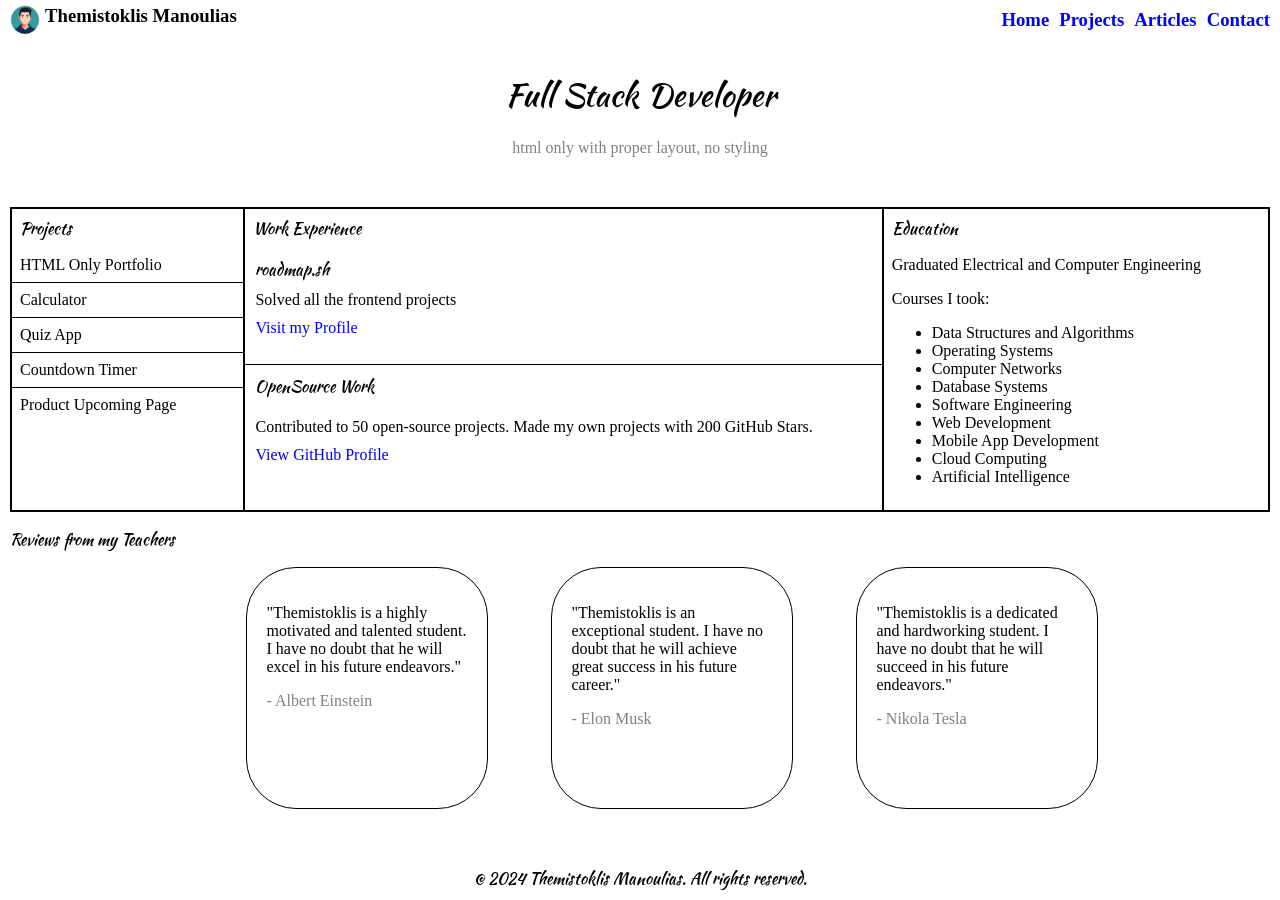
==== 3-personal-portfolio/index.html @ d08ea293 "Initial commit: - 2-basic-html-website - 3-personal-portfolio" ====
<!DOCTYPE html>
<html lang="en">
<head>
    <meta charset="UTF-8">
    <meta name="viewport" content="width=device-width, initial-scale=1.0">
    <meta name="description" content="A basic HTML website used for practice">
    <meta property="og:title" content="Themistoklis Manoulias - Software Engineer" />
    <meta property="og:description" content="Single Page CV of Themistoklis Manoulias, a Software Engineer." />
    <meta property="og:image" content="https://res.cloudinary.com/duidrgg1k/image/upload/v1725421776/male-technologist_n0fbey.png" />
    <meta property="og:type" content="website" />
    <meta property="og:url" content="https://www.linkedin.com/in/themistoklis-manoulias-36262b1b1/" />
    <link rel="icon" type="image/x-icon" href="18-187940_free-icons-png-small-website-icon.png">
    <link rel="stylesheet" href="style.css">
    <link rel="preconnect" href="https://fonts.googleapis.com">
    <link rel="preconnect" href="https://fonts.gstatic.com" crossorigin>
    <link href="https://fonts.googleapis.com/css2?family=Elms+Sans:ital,wght@0,100..900;1,100..900&family=Kaushan+Script&display=swap" rel="stylesheet">    <title>Basic HTLM Website</title>
</head>
<body>
    <h3>
    <div style="margin-top: 15px;"><img src="male-face-avatar-icon-set-flat-design-social-media-profiles_1281173-3806.avif" height="30" width="30"></div>
    <div id="full_name">Themistoklis Manoulias</div>
    <div>
        <ul id="heading-ul">
            <li><a href="index.html" target="_self" class="hyperlink_blue">Home</a></li>
            <li><a href="projects.html" target="_self" class="hyperlink_blue">Projects</a></li>
            <li><a href="articles.html" target="_self" class="hyperlink_blue">Articles</a></li>
            <li><a href="contact.html" target="_self" class="hyperlink_blue">Contact</a></li>
        </ul>
    </div>
    </h3>
    <h1 style="text-align: center" class="kaushan-script-regular">Full Stack Developer</h1>
    <div style="text-align: center; color: gray; margin-bottom: 50px;">html only with proper layout, no styling</div>
    <div id="table">
        <div id="column1"><div class="table_header">Projects</div>
            <div class="column1_element">HTML Only Portfolio</div>
            <div class="column1_element">Calculator</div>
            <div class="column1_element">Quiz App</div>
            <div class="column1_element">Countdown Timer</div>
            <div id="column1_lastelement">Product Upcoming Page</div>
        </div>
        <div id="column2"><div class="table_header">Work Experience</div>
            <div id="column2_element1">
                <div class="column2_subelement" style="font-family: 'Kaushan Script', cursive; font-weight: 400; font-style: normal;">roadmap.sh</div>
                <div class="column2_subelement">Solved all the frontend projects</div>
                <a class="column2_subelement hyperlink_blue" href="https://www.linkedin.com/in/themistoklis-manoulias-36262b1b1/" target="_blank">Visit my Profile</a>
            </div>
            <div id="column2_element2">
                <div id="column2_subelement_header">OpenSource Work</div>
                <div class="column2_subelement">Contributed to 50 open-source projects. Made my own projects with 200 GitHub Stars.</div>
                <a class="column2_subelement hyperlink_blue" href="https://github.com/thmanoy" target="_blank">View GitHub Profile</a>
            </div>
        </div>
        <div id="column3"><div class="table_header" style="border-bottom-style: none;">Education</div>
            <div class="column3_subelement">Graduated Electrical and Computer Engineering</div>
            <div class="column3_subelement">Courses I took:
                <ul>
                    <li>Data Structures and Algorithms</li>
                    <li>Operating Systems</li>
                    <li>Computer Networks</li>
                    <li>Database Systems</li>
                    <li>Software Engineering</li>
                    <li>Web Development</li>
                    <li>Mobile App Development</li>
                    <li>Cloud Computing</li>
                    <li>Artificial Intelligence</li>
                </ul>
            </div>
        </div>
    </div>
    <div>
        <p id="reviews_teachers">Reviews from my Teachers</p>
        <div class="flexbox-center">
            <div class="review-box">
            <p>"Themistoklis is a highly motivated and talented student. I have no doubt that he will excel in his future endeavors."</p>
            <p style="color: gray;">- Albert Einstein </p>
            </div>
            <div class="review-box">
            <p>"Themistoklis is an exceptional student. I have no doubt that he will achieve great success in his future career."</p>
            <p style="color: gray;">- Elon Musk </p>
            </div>
            <div class="review-box">
            <p>"Themistoklis is a dedicated and hardworking student. I have no doubt that he will succeed in his future endeavors."</p>
            <p style="color: gray;">- Nikola Tesla </p>
            </div>
            <div id="disclaimer">@ 2024 Themistoklis Manoulias. All rights reserved.</div>
        </div>
    </div>
    <br>
</body>
</html>
---- 3-personal-portfolio/style.css ----
body {
    padding: 10px;
    margin: 0px;
}

.kaushan-script-regular {
  font-family: "Kaushan Script", cursive;
  font-weight: 400;
  font-style: normal;
}

.review-box {
    border-style: solid;
    padding: 20px;
    border-radius: 50px;
    border-width: 1px;
    width: 200px;
    height: 200px;
    margin-left: 5%;
}

.flexbox-center {
    display: flex;
    justify-content: center;
    flex-direction: row;
}

h3 {
    display: flex;
    justify-content: space-between;
    flex-wrap: wrap;
    margin-top: -20px;
}

#full_name {
    margin-top: 15px;
    margin-right: auto;
    margin-left: 5px;
}

#heading-ul {
    display: flex;
    flex-wrap: wrap;
    list-style-type: none;
    gap: 10px;
    margin-left: auto;
}

#table {
    display: flex;
    flex-direction: row;
    justify-content: space-between;
}

.table_header {
    padding: 8px;
    font-family: "Kaushan Script", cursive;
    font-weight: 400;
    font-style: normal;
}

#column1 {
    display: flex;
    flex-direction: column;
    flex-grow: 1;
    border-style: solid;
    border-width: 2px;
    border-right-style: none;
}

.column1_element {
    border-bottom-style: solid;
    border-bottom-width: 1px;
    padding: 8px;
}

#column1_lastelement {
    border-bottom-style: none;
    padding: 8px;
}

#column2 {
    display: flex;
    flex-grow: 1;
    flex-direction: column;
    border-style: solid;
    border-width: 2px;
    border-right-style: none;
}

#column2_element1 {
    flex-grow: 1;
    border-bottom-style: solid;
    border-bottom-width: 1px;
    padding: 8px;
}

#column2_element2 {
    flex-grow: 2;
    padding: 8px;
}

.column2_subelement {
    margin: 2px;
    margin-bottom: 10px;
}

#column2_subelement_header {
    font-family: "Kaushan Script", cursive;
    font-weight: 400;
    font-style: normal;
    margin: 2px;
    margin-bottom: 20px;
}

#column3 {
    display: flex;
    flex-grow: 1;
    flex-direction: column;
    border-style: solid;
    border-width: 2px;
}

.column3_subelement {
    padding: 8px;
}

#disclaimer {
    text-align: center;
    position: absolute;
    bottom: 10px;
    left: 50%;
    transform: translateX(-50%);
    font-family: "Kaushan Script", cursive;
    font-weight: 400;
    font-style: normal;
}

#reviews_teachers {
    font-family: "Kaushan Script", cursive;
    font-weight: 400;
    font-style: normal;
}

.hyperlink_blue {
    color: blue;
    text-decoration: none;
}

.project_title {
    font-size: large;
    font-weight: bold;
    padding-bottom: 10px;
    padding-top: 10px;
}

#project_list {
    margin-left: auto;
    margin-right: auto;
    width: 500px;
}

#contact_form {
    margin-left: auto;
    margin-right: auto;
    width: 400px;
}

input,textarea {
    margin-top: 20px;
    margin-bottom: 20px;
    height: 30px;
    width: 400px;
    border-radius: 10px;
    border-width: 1px;
    border-style: solid;
}

button {
    height: 40px;
    width: 200px;
    font-size: large;
    color: white;
    background-color: rgb(0, 123, 255);
    border-radius: 10px;
    margin-top: 40px;
    border-style: none;
}

button:hover {
    background-color: rgba(41, 108, 252, 0.957);
    cursor: pointer;
}

@media (max-width: 600px) {

    h3 {
        display: flex;
        justify-content: space-between;
        flex-direction: column;
        align-items: center;
        margin-top: -20px;
    }

    #full_name {
        margin-top: 15px;
        margin-right: auto;
        margin-left: auto;

    }

    .flexbox-center {
        display: flex;
        justify-content: center;
        flex-direction: row;
        flex-wrap: wrap;
        position: relative;
    }

    #table {
        display: flex;
        flex-direction: column;
        justify-content: space-between;
    }

    .table_header {
        border-bottom-style: solid;
        border-bottom-width: 1px;
        text-align: center;
    }

    #column1 {
        display: flex;
        flex-direction: column;
        flex-grow: 1;
        border-style: solid;
        border-width: 2px;
        border-right-style: solid;
        border-bottom-style: none;
    }

    .column1_element {
        background-color: gainsboro;
        text-align: center;
    }

    #column1_lastelement {
        background-color: gainsboro;
        text-align: center;
    }

    #column2 {
        display: flex;
        flex-grow: 1;
        flex-direction: column;
        border-style: solid;
        border-width: 2px;
        border-right-style: solid;
        border-bottom-style: none;
    }

    #column2_element1 {
        background-color: gainsboro;
    }

    #column2_element2 {
        background-color: gainsboro;
    }

    #disclaimer {
        text-align: center;
        position: static;
        bottom: auto;
        left: auto;
        transform: none;
        margin: 10px;
    }

    .review-box {
        margin: 10px;
    }

    #project_list {
        margin-left: auto;
        margin-right: auto;
        width: auto;
    }

    #contact_form {
        margin-left: none;
        margin-right: none;
        width: 400px;
    }

}

@media (prefers-color-scheme: dark) {
    body {
        background-color: black;
        color: white;
    }
}
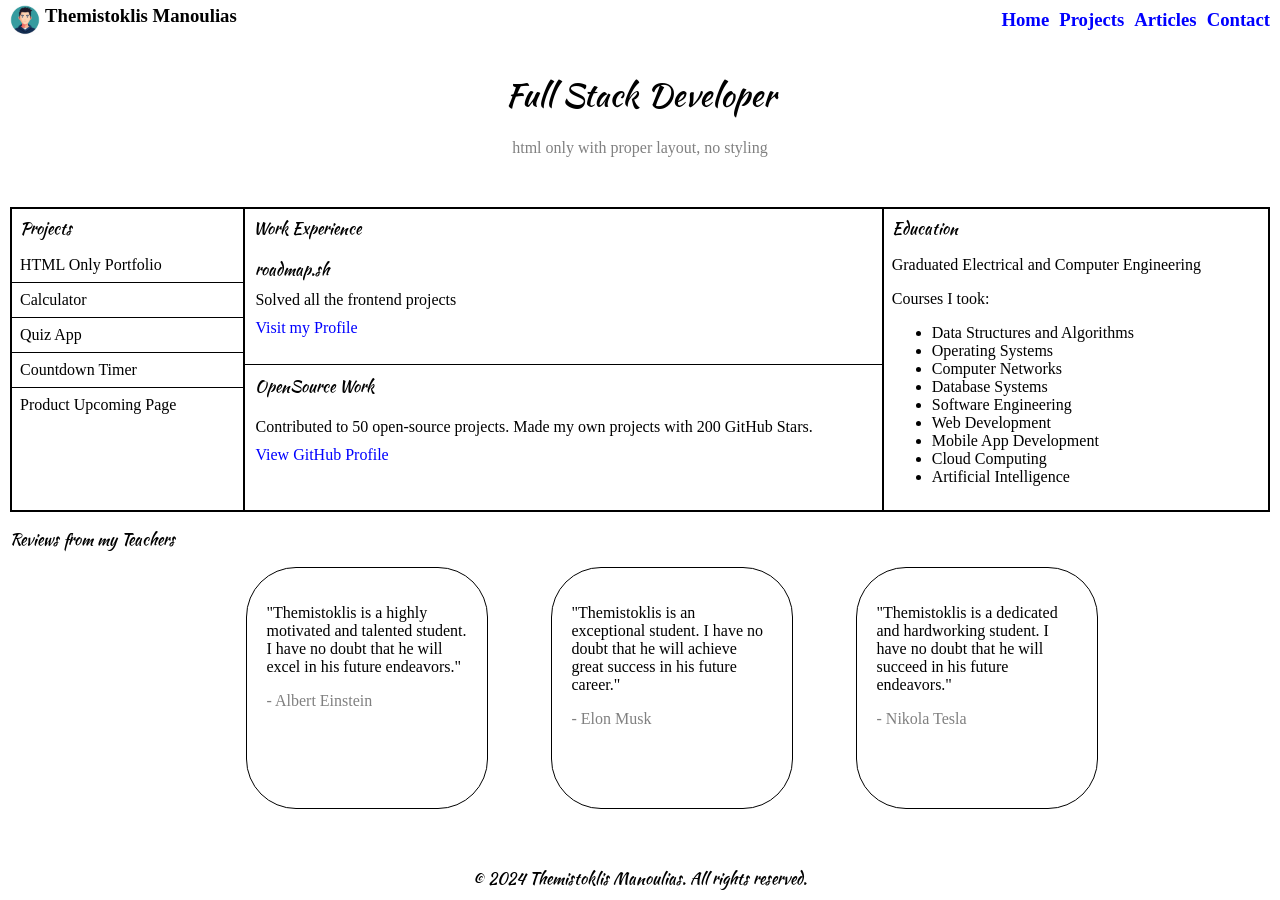
==== commit 81a442f2: "Changes after opencode review" ====
--- a/3-personal-portfolio/index.html
+++ b/3-personal-portfolio/index.html
@@ -13,7 +13,8 @@
     <link rel="stylesheet" href="style.css">
     <link rel="preconnect" href="https://fonts.googleapis.com">
     <link rel="preconnect" href="https://fonts.gstatic.com" crossorigin>
-    <link href="https://fonts.googleapis.com/css2?family=Elms+Sans:ital,wght@0,100..900;1,100..900&family=Kaushan+Script&display=swap" rel="stylesheet">    <title>Basic HTLM Website</title>
+    <link href="https://fonts.googleapis.com/css2?family=Kaushan+Script&display=swap" rel="stylesheet">
+    <title>Personal Portfolio</title>
 </head>
 <body>
     <h3>
@@ -82,7 +83,7 @@
             <p>"Themistoklis is a dedicated and hardworking student. I have no doubt that he will succeed in his future endeavors."</p>
             <p style="color: gray;">- Nikola Tesla </p>
             </div>
-            <div id="disclaimer">@ 2024 Themistoklis Manoulias. All rights reserved.</div>
+            <div id="disclaimer">© 2024 Themistoklis Manoulias. All rights reserved.</div>
         </div>
     </div>
     <br>
--- a/3-personal-portfolio/style.css
+++ b/3-personal-portfolio/style.css
@@ -287,8 +287,8 @@
     }
 
     #contact_form {
-        margin-left: none;
-        margin-right: none;
+        margin-left: 0;
+        margin-right: auto;
         width: 400px;
     }
 
